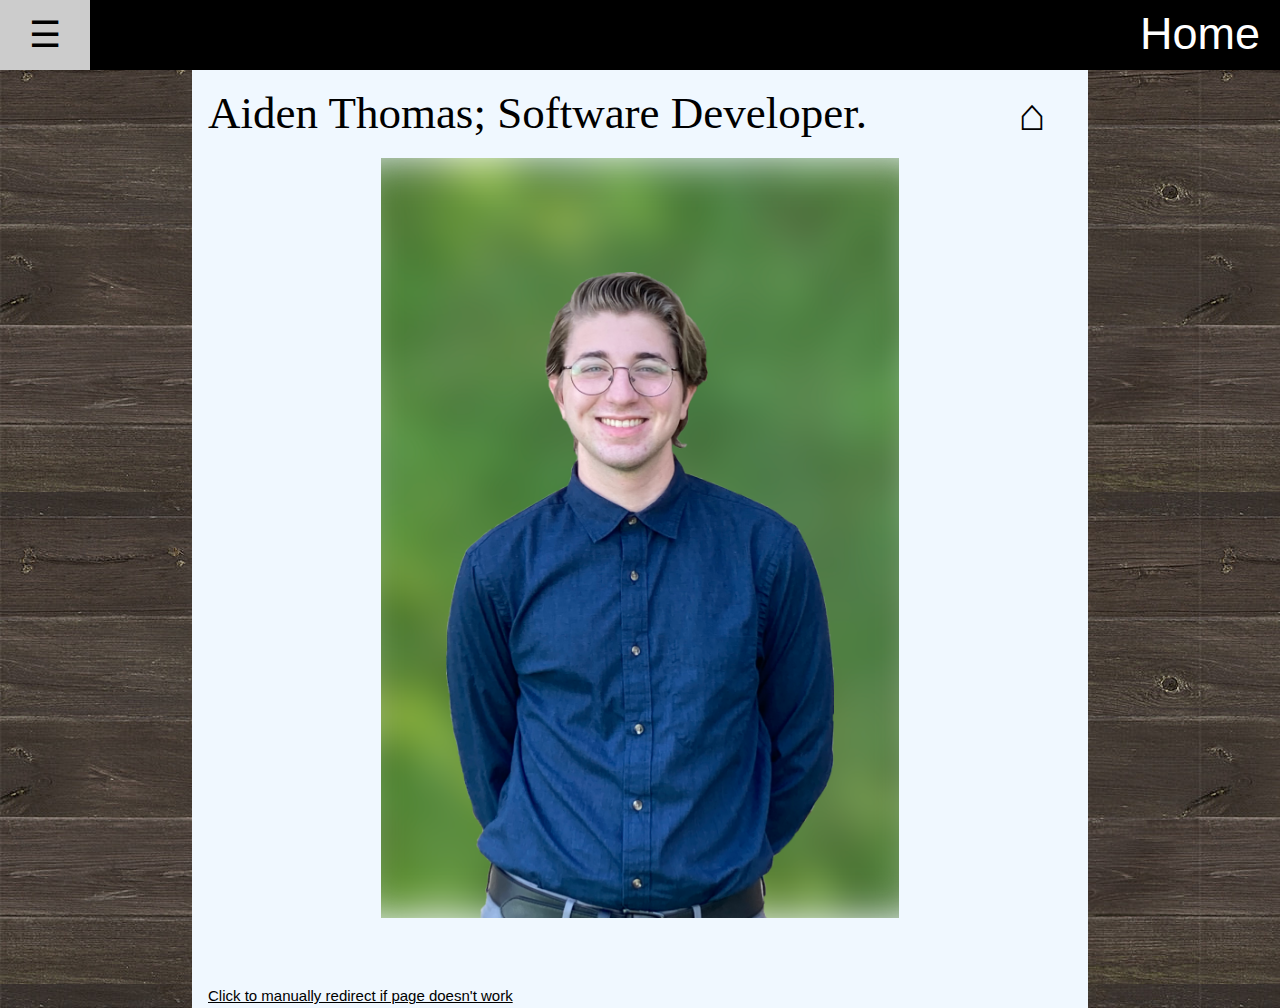
==== index.html @ 78075815 "this is annoying" ====
<!DOCTYPE html>
<html>

<head>
  <meta charset="utf-8">
  <meta name="viewport" content="width=device-width">
  <title>Index</title>
  <link href="Style/style.css" rel="stylesheet" type="text/css" />
  <script src="Js/JQuery.js"></script>
  <script src="Js/Nav.js"></script>
  <link rel="stylesheet" href="Style/w3.css">
  <link rel="prerender" href="Rindex.html">
</head>
<body>

<!-- Page Content -->
<!-- <div class="w3-overlay" onclick="w3_close()" style="cursor:pointer" id="myOverlay"></div> -->
<div id = "TopBlock">Home</div>
  <div>
    <button class="w3-button w3-black w3-xxlarge" onclick="w3_open()" id = "Waffle">&#9776;</button>
    <div id = "PageBack">
    </div>
    <div class="w3-container" id = "body">
      <div id = "homeButt"><button id = "homeButton">⌂</button></div><!-- <a href="index.html"></a> -->
      <h1 style="font-family: 'Times New Roman', Times, serif; font-size: 3em;">Aiden Thomas; Software Developer.</h1>
      <div id="Back">
        <img id = "Background" src = "Image/Background.png" width = "100%" height = "auto"/>
        <!-- <img id = "Background" src = "Style/Hi-Res-Seamless-Dark-Wood-Texture.jpg" width = "100%" height = "auto"/> -->
        <img id = "Aiden" src="Image/AidenAlon.png" alt = "Pic of me"/>
    </div>
    <br/>
    <br/>
    <br/>
    <a href="Rindex.html">Click to manually redirect if page doesn't work</a>
    </div>
  </div>
  <script>
    if (HTMLScriptElement.supports &&
        HTMLScriptElement.supports('speculationrules')) {
          const specScript = document.createElement('script');
          specScript.type = 'speculationrules';
          specRules = {
              prerender: [
              {
                  source: 'list',
                  urls: ['Rindex.html'],
              },
              ],
          };
          specScript.textContent = JSON.stringify(specRules);
          console.log('added speculation rules to: next.html');
          document.body.append(specScript);
          change();
          }
    async function change(){
        await new Promise(r => setTimeout(r, 900));
        window.open("Rindex.html","_self");
    }
    $("#body").hide().slideDown("slow");;
    </script>
    <noscript><div style="position: absolute;height: 100%;width: 100%; background-color: white;color:magenta;top: 15%;left:0%;"><p>This site uses java script to make things look pretty,<br/> if your seeing this message, Javascript is disabled<br/> please activate it to access the rest of the website</p></div></noscript>
    </body>
</html>
---- Style/style.css ----
html {
  height: 100%;
  width: 100%;
}

#TopBlock{
  position:absolute;
  right: 0px;
  width: 93%;
  height: 70px;
  background-color: #000000;
  z-index:2;
  color:white;
  font-size: 3em;
  text-align: right;
  padding-right: 20px;
}
#Waffle{
  position:absolute;
  width:7%;
  z-index:2;
  height:70px;
  padding-left:1%;
  padding-right:1%;
}
body {
  background-image: url("Hi-Res-Seamless-Dark-Wood-Texture.jpg");
}
#body{
  padding-top:70px;
  position: relative;
  width:70%;
  left: 15%;
  background-color: aliceblue;
  overflow:hidden;
}
#homeButton{
  margin-top: 10px;
  padding-bottom: 30px; 
  background-color: aliceblue;
  border-style: none;
  text-decoration: none;
  color: black;
  width:80px;
  height: 80px;
  font-size: 3em;
  text-align:center;
  border-radius: 100px;
  font-weight: bold;
  float:right;
  top:-50px;
  transition: 0.3s;
}

#homeButton:hover{
  color: white;
  background-color: darkgray;
  background-image: url("Hi-Res-Seamless-Dark-Wood-Texture.jpg");
  cursor: pointer;
}

.sizePlus{
  height: 1000px;
  width: 1000px;
  transition: all 0.2s ease;
}

#homeButt button:focus{
  border-style: none;
}

figure {
  float: center;
  margin: 5px;
  text-align: center;
  color: grey;
  text-decoration: none;
  position:relative;
}
#Back{
  left:20%;
  position:relative;
  width: 60%;
  height: 50%;
  display: flex; 
  flex-direction: row;
  align-items: center;
  justify-content: center;
  overflow: hidden;
}

#Background{
  position:relative;
  width: 110%;
}

#Back:hover > #Aiden{
  top:20%;
  transition: all 0.2s ease;
}


#Transparent{
  background: transparent;
  border: none;
  z-index: 3;
  width:100%;
  height:100%;
  position:absolute;
  cursor: pointer;
}

#Aiden{
  top:15%;
  position: absolute;
  overflow: hidden;
  width: 75%;
  object-fit: color;
  transition: all 0.2s ease;
}
#Analysis h3 {
  position:relative;
  left:40%;
}

#CodeBox1{
  width:100%;
  height:570px;
  background-color: #000000;
  color:white;
  overflow: hidden;
  -ms-overflow-style: none; /* for Internet Explorer, Edge */
  scrollbar-width: none; /* for Firefox */
  overflow-y:hidden; 
}

#CodeBox1::-webkit-scrollbar {
  display: none; /* for Chrome, Safari, and Opera */
}
#CodeBox2{
  width:50%;
  height:80%;
  margin-bottom: 20px;
  background-color: aliceblue;
  color:white;
  overflow: scroll;
  -ms-overflow-style: none; /* for Internet Explorer, Edge */
  scrollbar-width: none; /* for Firefox */
  overflow-y: scroll; 
  float: left;
}

#CodeBox2::-webkit-scrollbar {
  display: none; /* for Chrome, Safari, and Opera */
}

#CodeBox3{
  width:50%;
  height:200%;
  margin-bottom: 20px;
  background-color: aliceblue;
  color:white;
  overflow: scroll;
  -ms-overflow-style: none; /* for Internet Explorer, Edge */
  scrollbar-width: none; /* for Firefox */
  overflow-y: scroll; 
  float: left;
}

#CodeBox3::-webkit-scrollbar {
  display: none; /* for Chrome, Safari, and Opera */
}

#CodeBox{
  width:40%;
  height:300px;
  background-color: #000000;
  color:white;
  overflow: hidden;
  -ms-overflow-style: none; /* for Internet Explorer, Edge */
  scrollbar-width: none; /* for Firefox */ 
}

#CodeBox::-webkit-scrollbar {
  display: none; /* for Chrome, Safari, and Opera */
}

#DownloadZip:hover{
  color:#ffffff;
  transition: all 1s ease;
  background-image:url("Hi-Res-Seamless-Dark-Wood-Texture.jpg");
}

#DownloadZip{
  width: 30%;
  height:25px;
  text-align: center;
  position:relative;
  left:5%;
  top:1%;
  color:#000000;
  transition: all 1s ease;
  background-color: lightgrey;
}

#DownloadZip1:hover{
  color:#ffffff;
  transition: all 1s ease;
  background-color: #38444d;
}

#DownloadZip1{
  width:50%;
  height:100%;
  text-align: center;
  position:absolute;
  float:right;
  margin-top:21px;
  padding-top: 25.3%;
  padding-bottom: 39.55%;
  margin-bottom: 20px;
  top:1%;
  color:#000000;
  transition: all 1s ease;
  background-color: lightgrey;
}

#SHA{
  color:grey;
  cursor: pointer; 
  position: relative;
  display: block;
  padding: 0;
  right:15px;
}
h3{
  display: inline;
}

.Pan2{
  -moz-animation: pan2 20s infinite;
  -webkit-animation: pan2 20s infinite;
  animation: pan2 20s infinite;
}
@-moz-keyframes pan2 {
  100%{
    -moz-transform: translateX(-20%);
  }
  85%{
    -moz-transform: translateX(0%);
  }
  65%{
    -moz-transform: translateX(-25%);
  }
  45%{
    -moz-transform: translateX(-16%);
  }
  25%{
    -moz-transform: translateX(-50%);
  }
  0%{
    -moz-transform: translateX(-20%);
  }
}
@-webkit-keyframes pan2 {
  100%{
    -webkit-transform: translateX(-20%);
  }
  85%{
    -webkit-transform: translateX(0%);
  }
  65%{
    -webkit-transform: translateX(-25%);
  }
  45%{
    -webkit-transform: translateX(-16%);
  }
  25%{
    -webkit-transform: translateX(-50%);
  }
  0%{
    -webkit-transform: translateX(-20%);
  }
}

@keyframes pan2{
  100%{
    transform: translateX(-20%);
  }
  85%{
    transform: translateX(0%);
  }
  65%{
    transform: translateX(-25%);
  }
  45%{
    transform: translateX(-16%);
  }
  25%{
    transform: translateX(-50%);
  }
  0%{
    transform: translateX(-20%);
  }
}



.Pan{
  -moz-animation: pan 20s infinite;
  -webkit-animation: pan 20s infinite;
  animation: pan 20s infinite;
}
@-moz-keyframes pan {
  0%{
    -moz-transform: translate(-20%, -50%);
  }
  20%{
    -moz-transform: translate(0%,0%);
  }
  40%{
    -moz-transform: translate(-25%,-50%);
  }
  60%{
    -moz-transform: translate(-26%,-15%);
  }
  80%{
    -moz-transform: translate(-50%,-10%);
  }
  100%{
    -moz-transform: translate(-20%,-50%);
  }
}
@-webkit-keyframes pan {
  0%{
    -webkit-transform: translate(-20%, -50%);
  }
  20%{
    -webkit-transform: translate(0%,0%);
  }
  40%{
    -webkit-transform: translate(-25%,-50%);
  }
  60%{
    -webkit-transform: translate(-26%,-15%);
  }
  80%{
    -webkit-transform: translate(-50%,-10%);
  }
  100%{
    -webkit-transform: translate(-20%,-50%);
  }
}

@keyframes pan{
  0%{
    transform: translate(-20%, -50%);
  }
  20%{
    transform: translate(0%,0%);
  }
  40%{
    transform: translate(-25%,-50%);
  }
  60%{
    transform: translate(-26%,-15%);
  }
  80%{
    transform: translate(-50%,-10%);
  }
  100%{
    transform: translate(-20%,-50%);
  }
}




#nav ul {
  list-style-type: none;
  margin: 0;
  padding: 0;
  overflow: hidden;
  background-color: #38444d;
}

#nav li {
  float: left;
}

#nav li a, .dropbtn {
  display: inline-block;
  color: white;
  text-align: left;
  padding: 14px 16px;
  text-decoration: none;
}

#mySidebar a{
  padding: 0%;
}

#mySidebar a button{
  background: transparent;
  text-align: left;
  border: none;
  color:white;
  width:100%;
  height:100%;
  padding: 12px 16px;
}

#mySidebar a button:hover{
  color:#000000;
}

#nav li a:hover, .dropdown:hover .dropbtn {
  background-color: lightgrey;
  color: black;
  width:200px;
  text-align: left;
}

#nav li.dropdown {
  display: inline-block;
}

#nav .dropdown-content {
  display: none;
  position: absolute;
  background-color: #070707;
  width:200px;
  box-shadow: 0px 8px 16px 0px rgba(0,0,0,0.2);
  z-index: 1;
}

#nav .dropdown-content a {
  color: rgb(255, 255, 255);
  text-decoration: none;
  display: block;
  padding: 0;
  text-align: left;
}

#nav .dropdown-content a:hover {
background-color: grey;
}

#nav .dropdown:hover .dropdown-content {
  display: block;
}

#nav a button{
  background: transparent;
  text-align: left;
  border: none;
  color:white;
  width:100%;
  height:100%;
}

#nav a button:hover{
  color:#000000;
}

.mGradient{
  /* color:linear-gradient(#2E15BA,#8115BA,#BA15A1,#2E15BA); */
  background: black;
  font-weight: bold;
  background-clip:inherit;
  -webkit-background-clip: text;
  -webkit-text-fill-color: transparent;
  text-align: left;
  font-size: 3em;
  box-shadow:#38444d;
  transition: 1s;
}

.mGradient:hover{
  background-image: url("Hi-Res-Seamless-Dark-Wood-Texture.jpg");
}



.accordion {
  background-color: aliceblue;
  color: grey;
  cursor: pointer;
  width: 40%;
  border: none;
  text-align: left;
  outline: none;
  font-size: 15px;
  transition: 0.4s;
  right: 5px;
  position:relative;
}

.accordion:after {
  color: grey;
  font-weight: bold;
  float: right;
  content: "⮜";
}
.active:after {
  content: "⮟";
}

.panel {
  max-height: 0;
  max-width: 30%;
  overflow: hidden;
  transition: max-height 0.2s ease-out;
  color:grey;
}
#Gamer {
  width: 100%;
  height: 100%;
  position: absolute;
  top: 0;
  left: 0;
  opacity: 0;
}
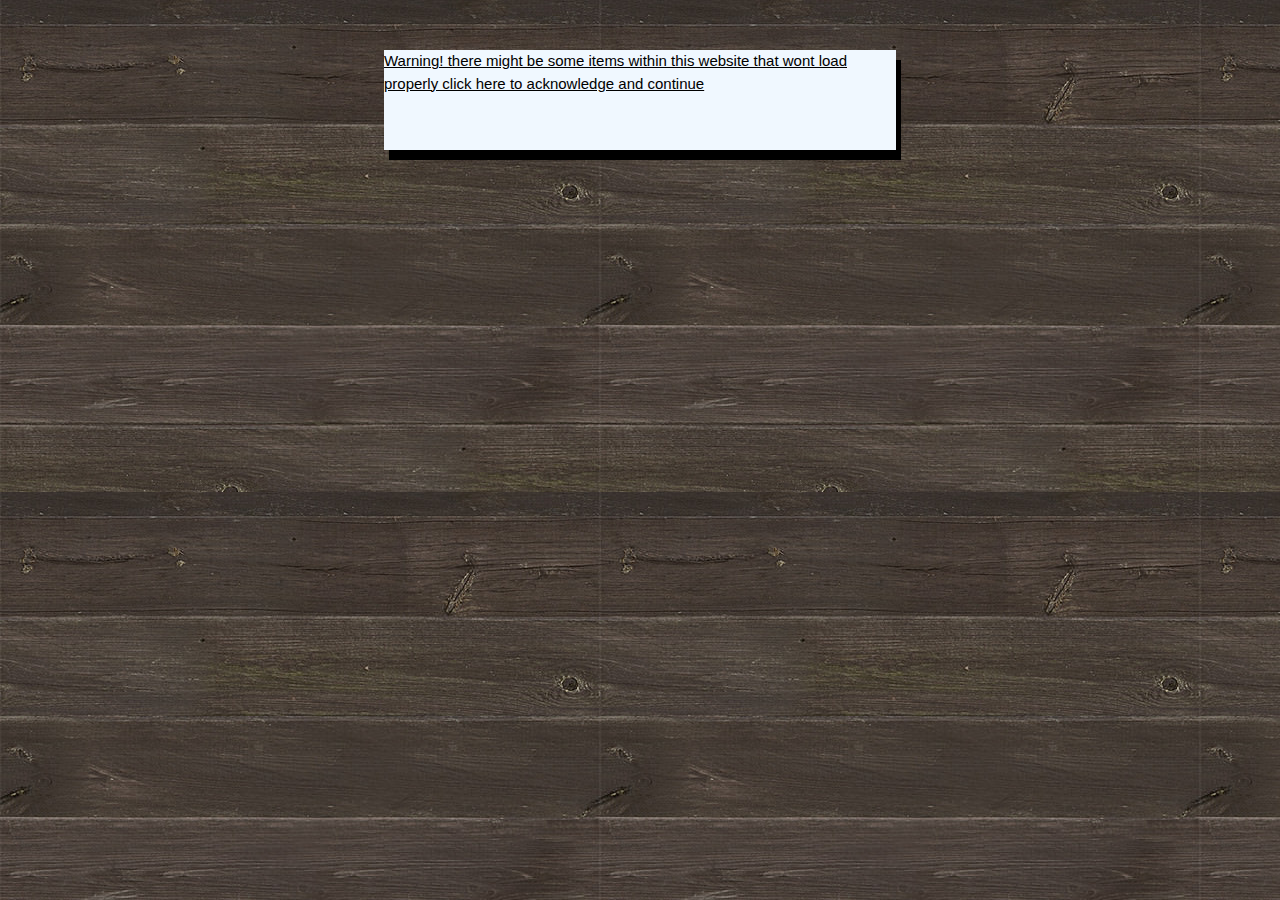
==== commit f221444a: "May have fixed stuff idk" ====
--- a/index.html
+++ b/index.html
@@ -10,30 +10,31 @@
   <script src="Js/Nav.js"></script>
   <link rel="stylesheet" href="Style/w3.css">
   <link rel="prerender" href="Rindex.html">
+  <style> 
+    div {
+      width: 40%;
+      height: 100px;
+      background-color: aliceblue;
+      position: relative;
+      animation: mymove 5s linear;
+      top:50px;
+      left:30%;
+      box-shadow: 5px 10px;
+    }
+
+    @keyframes mymove {
+      0%   {top: 20000px;}
+      25%  {top: 2000px;}
+      75%  {top: 2000px;}
+      100% {top: 50px;}
+    }
+    </style>
 </head>
 <body>
 
 <!-- Page Content -->
 <!-- <div class="w3-overlay" onclick="w3_close()" style="cursor:pointer" id="myOverlay"></div> -->
-<div id = "TopBlock">Home</div>
-  <div>
-    <button class="w3-button w3-black w3-xxlarge" onclick="w3_open()" id = "Waffle">&#9776;</button>
-    <div id = "PageBack">
-    </div>
-    <div class="w3-container" id = "body">
-      <div id = "homeButt"><button id = "homeButton">⌂</button></div><!-- <a href="index.html"></a> -->
-      <h1 style="font-family: 'Times New Roman', Times, serif; font-size: 3em;">Aiden Thomas; Software Developer.</h1>
-      <div id="Back">
-        <img id = "Background" src = "Image/Background.png" width = "100%" height = "auto"/>
-        <!-- <img id = "Background" src = "Style/Hi-Res-Seamless-Dark-Wood-Texture.jpg" width = "100%" height = "auto"/> -->
-        <img id = "Aiden" src="Image/AidenAlon.png" alt = "Pic of me"/>
-    </div>
-    <br/>
-    <br/>
-    <br/>
-    <a href="Rindex.html">Click to manually redirect if page doesn't work</a>
-    </div>
-  </div>
+    <div><a href="Rindex.html">Warning! there might be some items within this website that wont load properly click here to acknowledge and continue</a></div>
   <script>
     if (HTMLScriptElement.supports &&
         HTMLScriptElement.supports('speculationrules')) {
@@ -56,7 +57,6 @@
         await new Promise(r => setTimeout(r, 900));
         window.open("Rindex.html","_self");
     }
-    $("#body").hide().slideDown("slow");;
     </script>
     <noscript><div style="position: absolute;height: 100%;width: 100%; background-color: white;color:magenta;top: 15%;left:0%;"><p>This site uses java script to make things look pretty,<br/> if your seeing this message, Javascript is disabled<br/> please activate it to access the rest of the website</p></div></noscript>
     </body>
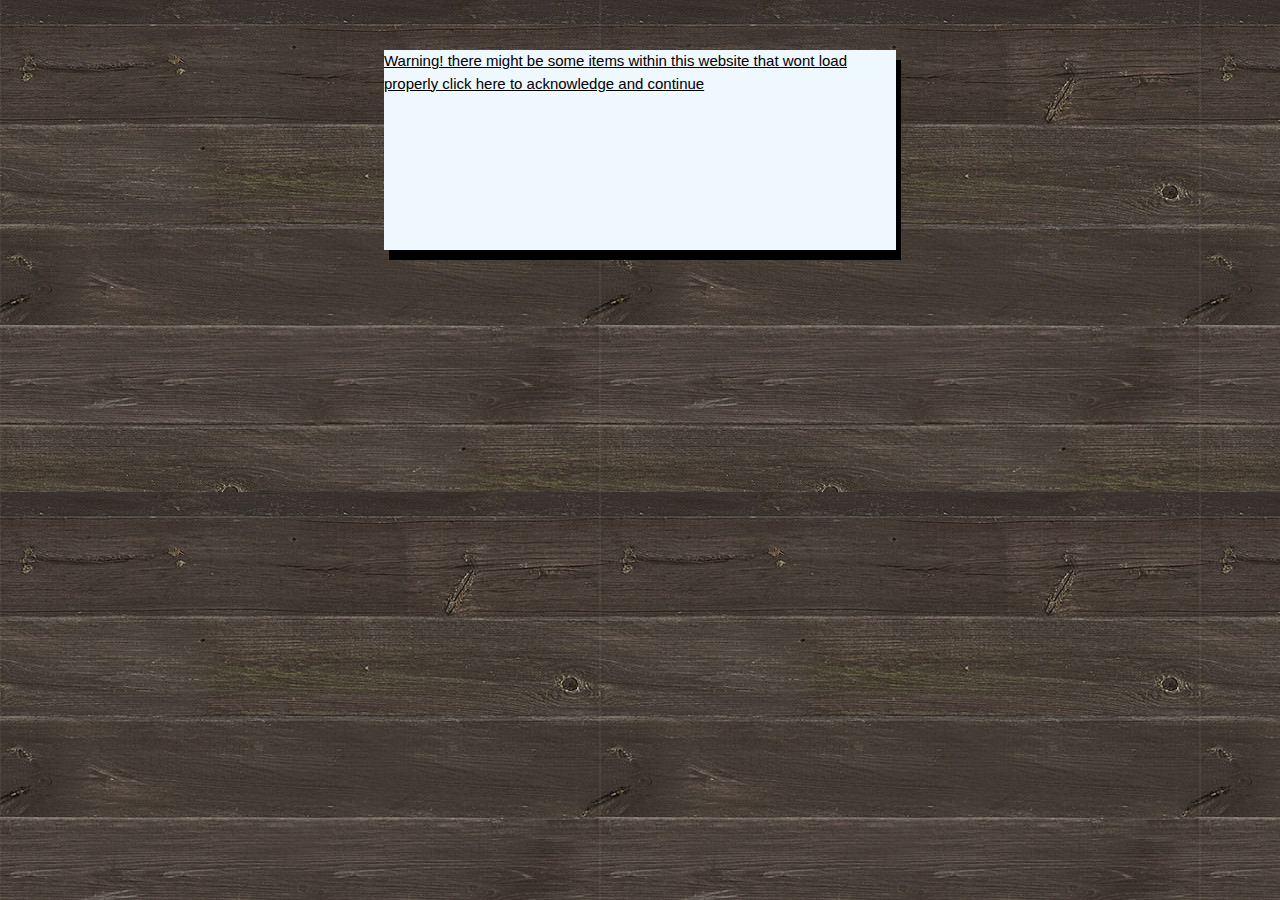
==== commit 1a475da8: "fix?" ====
--- a/index.html
+++ b/index.html
@@ -13,10 +13,10 @@
   <style> 
     div {
       width: 40%;
-      height: 100px;
+      height: 200px;
       background-color: aliceblue;
       position: relative;
-      animation: mymove 5s linear;
+      animation: mymove 2s linear;
       top:50px;
       left:30%;
       box-shadow: 5px 10px;
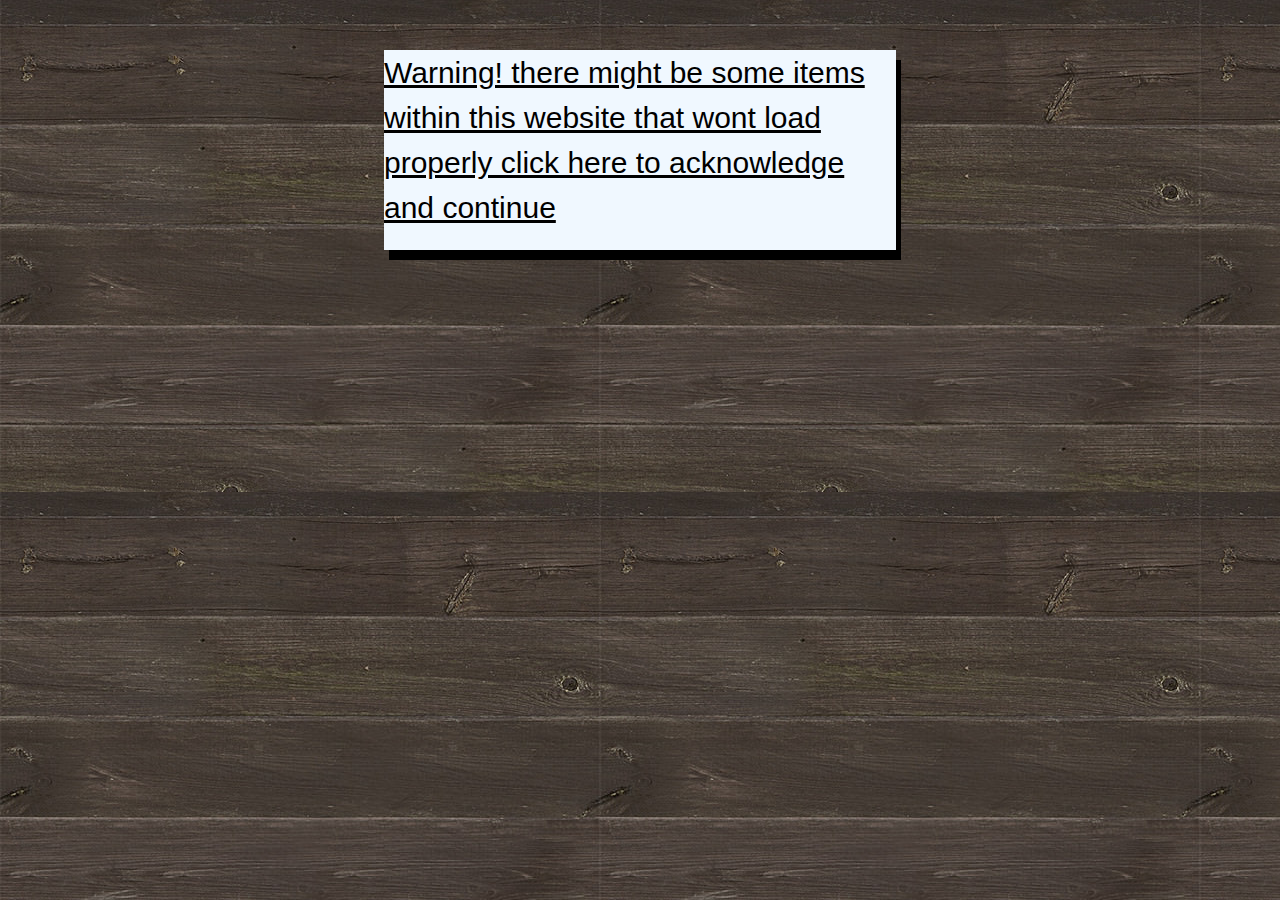
==== commit 3b5cb2a6: "Change text size" ====
--- a/index.html
+++ b/index.html
@@ -4,7 +4,8 @@
 <head>
   <meta charset="utf-8">
   <meta name="viewport" content="width=device-width">
-  <title>Index</title>
+  <title>StarPrograms</title>
+  <link rel="shortcut icon" href="Image/IMG_0069.jpg" type=image/x-icon>
   <link href="Style/style.css" rel="stylesheet" type="text/css" />
   <script src="Js/JQuery.js"></script>
   <script src="Js/Nav.js"></script>
@@ -34,7 +35,7 @@
 
 <!-- Page Content -->
 <!-- <div class="w3-overlay" onclick="w3_close()" style="cursor:pointer" id="myOverlay"></div> -->
-    <div><a href="Rindex.html">Warning! there might be some items within this website that wont load properly click here to acknowledge and continue</a></div>
+    <div style="font-size: 2em;"><a href="Rindex.html">Warning! there might be some items within this website that wont load properly click here to acknowledge and continue</a></div>
   <script>
     if (HTMLScriptElement.supports &&
         HTMLScriptElement.supports('speculationrules')) {
@@ -58,6 +59,6 @@
         window.open("Rindex.html","_self");
     }
     </script>
-    <noscript><div style="position: absolute;height: 100%;width: 100%; background-color: white;color:magenta;top: 15%;left:0%;"><p>This site uses java script to make things look pretty,<br/> if your seeing this message, Javascript is disabled<br/> please activate it to access the rest of the website</p></div></noscript>
-    </body>
+    
+</body>
 </html>--- a/Style/style.css
+++ b/Style/style.css
@@ -22,6 +22,7 @@
   height:70px;
   padding-left:1%;
   padding-right:1%;
+  transition: all 1s ease;
 }
 body {
   background-image: url("Hi-Res-Seamless-Dark-Wood-Texture.jpg");
@@ -179,6 +180,7 @@
   overflow: hidden;
   -ms-overflow-style: none; /* for Internet Explorer, Edge */
   scrollbar-width: none; /* for Firefox */ 
+  transition: all 1s ease;
 }
 
 #CodeBox::-webkit-scrollbar {
@@ -373,6 +375,72 @@
   }
 }
 
+.Pan3{
+  -moz-animation: pan3 20s infinite;
+  -webkit-animation: pan3 20s infinite;
+  animation: pan3 20s infinite;
+}
+@-moz-keyframes pan3 {
+  0%{
+    -moz-transform: translate(-50%, -20%);
+  }
+  10%{
+    -moz-transform: translate(0%,0%);
+  }
+  30%{
+    -moz-transform: translate(-50%,-25%);
+  }
+  50%{
+    -moz-transform: translate(-15%,-26%);
+  }
+  70%{
+    -moz-transform: translate(-10%,-50%);
+  }
+  100%{
+    -moz-transform: translate(-50%,-20%);
+  }
+}
+@-webkit-keyframes pan3 {
+  0%{
+    -webkit-transform: translate(-50%, -20%);
+  }
+  10%{
+    -webkit-transform: translate(0%,0%);
+  }
+  30%{
+    -webkit-transform: translate(-50%,-25%);
+  }
+  50%{
+    -webkit-transform: translate(-15%,-26%);
+  }
+  70%{
+    -webkit-transform: translate(-10%,-50%);
+  }
+  100%{
+    -webkit-transform: translate(-50%,-20%);
+  }
+}
+
+@keyframes pan3{
+  0%{
+    transform: translate(-50%, -20%);
+  }
+  10%{
+    transform: translate(0%,0%);
+  }
+  30%{
+    transform: translate(-50%,-25%);
+  }
+  50%{
+    transform: translate(-15%,-26%);
+  }
+  70%{
+    transform: translate(-10%,-50%);
+  }
+  100%{
+    transform: translate(-50%,-20%);
+  }
+}
 
 
 
@@ -520,4 +588,119 @@
   top: 0;
   left: 0;
   opacity: 0;
+}
+#Exampl1{
+  left:0%;
+  transition: all 1s ease;
+}
+#Exampl2{
+  left:30%;
+  transition: all 1s ease;
+}
+#Exampl3{
+  left:60%;
+  transition: all 1s ease;
+}
+
+#how{
+  display: block;
+  left:44%; 
+  top:17%; 
+  position: absolute; 
+  max-width:60%;
+  margin-right: 2%;
+}
+#howL{
+  display: block;
+  left:3%; 
+  top:46%; 
+  position: absolute; 
+  max-width:27%;
+  margin-right: 2%;
+}
+#howR{
+  display: block;
+  left:72%; 
+  top:44%; 
+  position: absolute; 
+  max-width:30%;
+  margin-right: 2%;
+}
+#how2{
+  display: block;
+  left:3%; 
+  top:73%; 
+  position: absolute; 
+  max-width:55%;
+  margin-right: 2%;
+}
+
+@media (max-width: 800px) {
+  #body{
+    width:100%;
+    left: 0%;
+  }
+  #Back{
+    width:90%;
+    left:5%;
+  }
+  #Waffle{
+    width:20%;
+  }
+  #CodeBox{
+    width:90%;
+  }
+  #Exampl1{
+    left:5%;
+  }
+  #Exampl2{
+    left:5%;
+  }
+  #Exampl3{
+    left:5%;
+  }
+  #DownloadZip{
+    width: 80%;
+  }
+  #CodeBox2{
+    margin-left: 5%;
+    width:90%;
+  }
+  #CodeBox3{
+    margin-left: 5%;
+    width:90%;
+  }
+  #DownloadZip1{
+    width:100%;
+    position:relative;
+  }
+  #how{
+    display: block;
+    left:0%; 
+    top:17%; 
+    position: relative; 
+    max-width:100%;
+  }
+  #howL{
+    display: block;
+    left:0%; 
+    top:46%; 
+    position: relative; 
+    max-width:100%;
+  }
+  
+  #howR{
+    display: block;
+    left:0%; 
+    top:43%; 
+    position: relative; 
+    max-width:100%;
+  }
+  #how2{
+    display: block;
+    left:0%; 
+    top:73%; 
+    position: relative; 
+    max-width:100%;
+  }
 }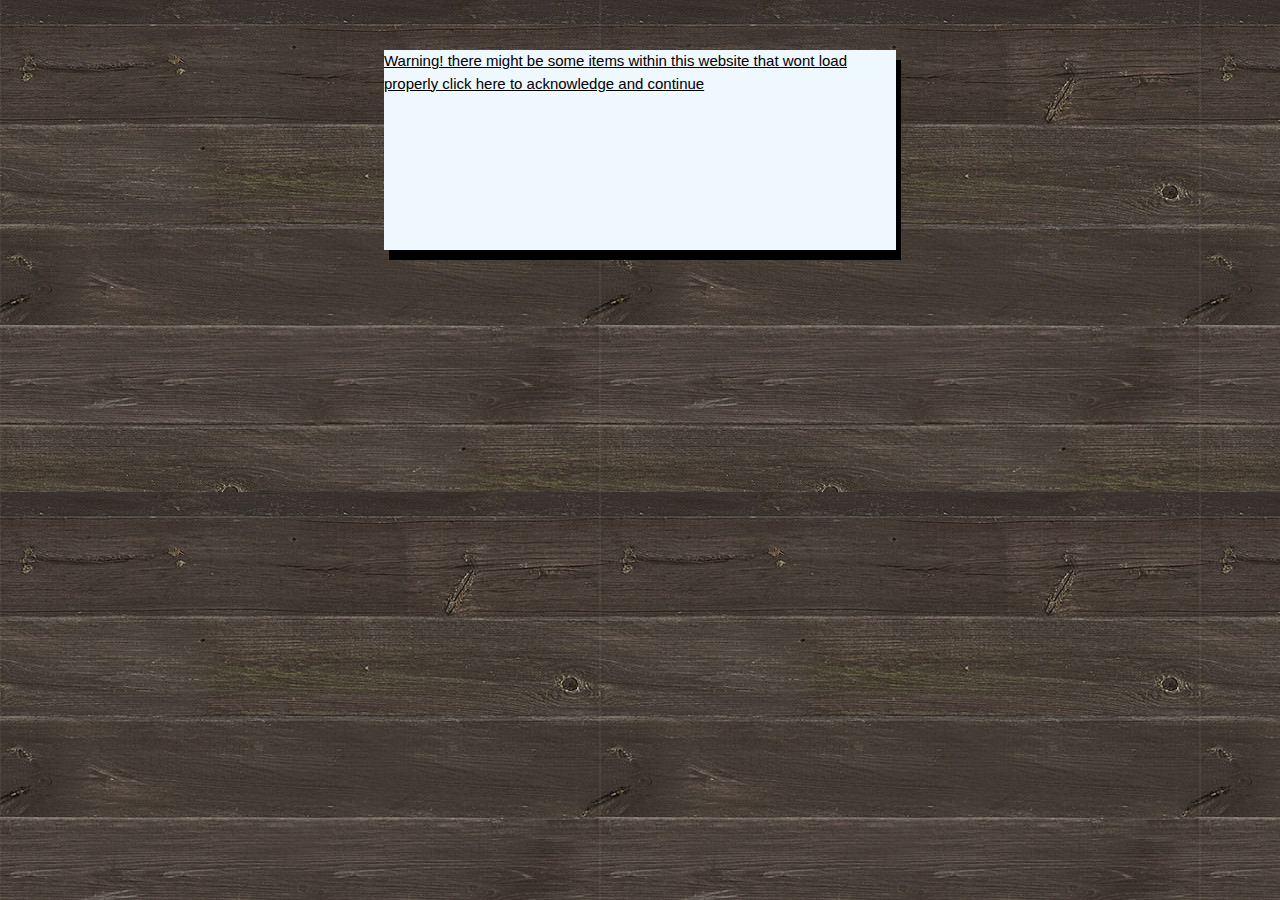
==== commit 74b587df: "shhh" ====
--- a/index.html
+++ b/index.html
@@ -35,7 +35,7 @@
 
 <!-- Page Content -->
 <!-- <div class="w3-overlay" onclick="w3_close()" style="cursor:pointer" id="myOverlay"></div> -->
-    <div style="font-size: 2em;"><a href="Rindex.html">Warning! there might be some items within this website that wont load properly click here to acknowledge and continue</a></div>
+    <div><a href="Rindex.html">Warning! there might be some items within this website that wont load properly click here to acknowledge and continue<noscript> A.K.A You have javascript disabled</noscript></a></div>
   <script>
     if (HTMLScriptElement.supports &&
         HTMLScriptElement.supports('speculationrules')) {
